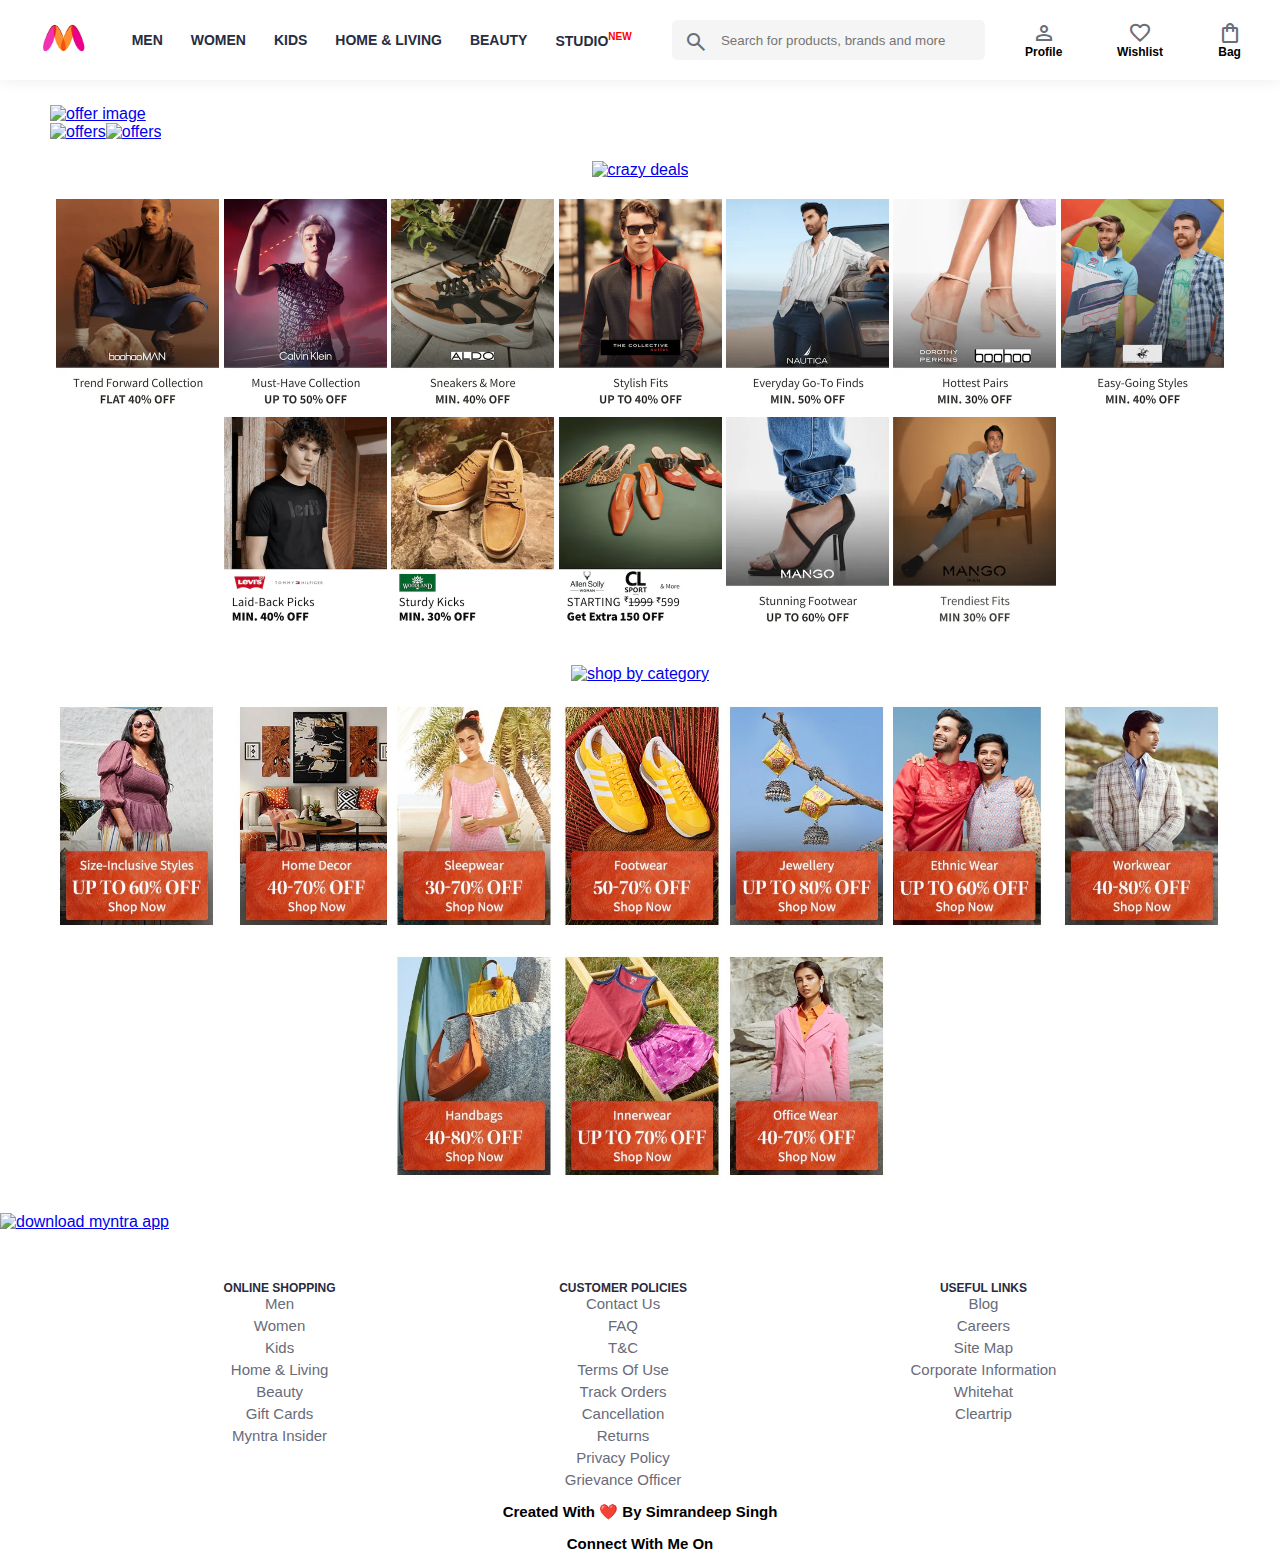
==== index.html @ f5a82bbb "upload files" ====
<!DOCTYPE html>
<html lang="en">

<head>
    <meta charset="UTF-8">
    <meta name="viewport" content="width=device-width, initial-scale=1.0">
    <link rel="stylesheet" href="index.css">
    <link rel="stylesheet"
        href="https://fonts.googleapis.com/css2?family=Material+Symbols+Outlined:opsz,wght,FILL,GRAD@20..48,100..700,0..1,-50..200" />
    <script src="https://kit.fontawesome.com/e00a16aa4d.js" crossorigin="anonymous"></script>
    <title>Myntra Clone</title>
</head>

<body>
    <header class="header_class">
        <div class="logo_container">
            <a href="#"><img class="myntra_logo" src="/images/myntra_logo.webp" alt="myntra icon"></a>
        </div>
        <nav class="nav_bar">
            <a class="nav_items" href="#">men</a>
            <a class="nav_items" href="#">women</a>
            <a class="nav_items" href="#">kids</a>
            <a class="nav_items" href="#">home & living</a>
            <a class="nav_items" href="#">beauty</a>
            <a class="nav_items" href="#">studio<sup>new</sup></a>

        </nav>
        <div class="search_bar">
            <div class="search_icon"><span class="material-symbols-outlined">search</span></div>
            <input class="search_field" placeholder="Search for products, brands and more">
        </div>
        <div class="action_bar">
            <div class="action_container">
                <span class="material-symbols-outlined action_icon">person</span>
                <span class="action_name">Profile</span>
                
            </div>
            <div class="action_container">
                <span class="material-symbols-outlined action_icon">favorite</span>
                <span class="action_name">Wishlist</span>
                
            </div>
            <div class="action_container">
                <span class="material-symbols-outlined action_icon">shopping_bag</span>
                <span class="action_name">Bag</span>
            </div>
        </div>

    </header>
    <main>
        <div class="offer_container">
            <a href="#"><img class = "offer_img" src="https://assets.myntassets.com/w_980,c_limit,fl_progressive,dpr_2.0/assets/images/2024/9/6/3f6e6fe1-d975-4098-a5b9-8888660c8a131725590203043-FLAT-400-Off-on-1st-Purchase-Strip-----7.jpg" alt="offer image"></a>
            <div class = offers>
                <a href="#"><img class = "offer_img" src="https://assets.myntassets.com/w_490,c_limit,fl_progressive,dpr_2.0/assets/images/2024/9/6/c79690b5-be4c-4faa-95ac-e5dca3f0d9ef1725589922551-01.jpg" alt="offers"></a>
                <a href="#"><img class = "offer_img" src="https://assets.myntassets.com/w_490,c_limit,fl_progressive,dpr_2.0/assets/images/2024/9/6/e4573454-3d25-48e4-98af-763149c596071725589922586-02.gif" alt="offers"></a>
            </div>
        </div>
        <div class="deals_container">
            <a href="#"><img class = "offer_img" src="https://assets.myntassets.com/w_980,c_limit,fl_progressive,dpr_2.0/assets/images/2024/9/6/2d52a258-890d-46ab-93b6-2458a0f966ee1725589715550-Crazy-Deals.jpg" alt="crazy deals"></a>
            <div class="deals_images">
                <a href="#"><img class="deal_img" src="images/offers/1.png" alt="deal image"></a>
                <a href="#"><img class="deal_img" src="images/offers/2.png" alt="deal image"></a>
                <a href="#"><img class="deal_img" src="images/offers/3.png" alt="deal image"></a>
                <a href="#"><img class="deal_img" src="images/offers/4.png" alt="deal image"></a>
                <a href="#"><img class="deal_img" src="images/offers/5.png" alt="deal image"></a>
                <a href="#"><img class="deal_img" src="images/offers/6.png" alt="deal image"></a>
                <a href="#"><img class="deal_img" src="images/offers/7.png" alt="deal image"></a>
                <a href="#"><img class="deal_img" src="images/offers/8.png" alt="deal image"></a>
                <a href="#"><img class="deal_img" src="images/offers/9.png" alt="deal image"></a>
                <a href="#"><img class="deal_img" src="images/offers/10.png" alt="deal image"></a>
                <a href="#"><img class="deal_img" src="images/offers/11.png" alt="deal image"></a>
                <a href="#"><img class="deal_img" src="images/offers/12.png" alt="deal image"></a>
            </div>
        </div>
        <div class="category_container">
            <a href="#"><img class = "offer_img" src="https://assets.myntassets.com/w_980,c_limit,fl_progressive,dpr_2.0/assets/images/2024/9/6/8acf3338-5e53-481c-960c-33b5cd05ff3c1725589715592-Shop-By-Category-----2.jpg" alt="shop by category"></a>
            <div class="category_images">
                <a href="#"><img class="category_img" src="images/categories/1.jpg" alt="category image"></a>
                <a href="#"><img class="category_img" src="images/categories/2.jpg" alt="category image"></a>
                <a href="#"><img class="category_img" src="images/categories/3.jpg" alt="category image"></a>
                <a href="#"><img class="category_img" src="images/categories/4.jpg" alt="category image"></a>
                <a href="#"><img class="category_img" src="images/categories/5.jpg" alt="category image"></a>
                <a href="#"><img class="category_img" src="images/categories/6.jpg" alt="category image"></a>
                <a href="#"><img class="category_img" src="images/categories/7.jpg" alt="category image"></a>
                <a href="#"><img class="category_img" src="images/categories/8.jpg" alt="category image"></a>
                <a href="#"><img class="category_img" src="images/categories/9.jpg" alt="category image"></a>
                <a href="#"><img class="category_img" src="images/categories/10.jpg" alt="category image"></a>
            </div>
        </div>
        <div class="download_container">
            <a href="#"><img class="offer_img" src="https://assets.myntassets.com/w_980,c_limit,fl_progressive,dpr_2.0/assets/images/2024/8/27/97b7bd6e-8373-4b32-aec9-c511ae1a1f761724757504705-App-Install-Banner.jpg" alt="download myntra app"></a>
        </div>
    </main>
    <footer class="footer_container">
        <div class="items_container">
        <div class="container1">
            <h3>ONLINE SHOPPING</h3>
            <a class="list_items" href="#">men</a>
            <a class="list_items" href="#">women</a>
            <a class="list_items" href="#">kids</a>
            <a class="list_items" href="#">home & living</a>
            <a class="list_items" href="#">beauty</a>
            <a class="list_items" href="#">gift cards</a>
            <a class="list_items" href="#">myntra insider</a>
        </div>
        <div class="container1">
            <h3>CUSTOMER POLICIES</h3>
            <a class="list_items" href="#">Contact Us</a>
            <a class="list_items" href="#">FAQ</a>
            <a class="list_items" href="#">T&C</a>
            <a class="list_items" href="#">Terms Of Use</a>
            <a class="list_items" href="#">Track Orders</a>
            <a class="list_items" href="#">Cancellation</a>
            <a class="list_items" href="#">Returns</a>
            <a class="list_items" href="#">Privacy policy</a>
            <a class="list_items" href="#">Grievance Officer</a>
        </div>
        <div class="container1">
            <h3>USEFUL LINKS</h3>
            <a class="list_items" href="#">Blog</a>
            <a class="list_items" href="#">Careers</a>
            <a class="list_items" href="#">Site Map</a>
            <a class="list_items" href="#">Corporate Information</a>
            <a class="list_items" href="#">Whitehat</a>
            <a class="list_items" href="#">Cleartrip</a>
        </div>
    </div>
        <div class="last_line" style="margin-top: 10px;">
            created with ❤️ by simrandeep singh
        </div>
        <div class="last_line">
            <a href="https://www.linkedin.com/in/simrandeepsinghdev">Connect with me on <i class="fa-brands fa-linkedin linkedin_icon"></i></a>
            
        </div>
    </footer>
</body>

</html>
---- index.css ----
* {
    margin: 0;
    padding: 0;
    font-family: Assistant, -apple-system, BlinkMacSystemFont, Segoe UI, Roboto, Helvetica, Arial, sans-serif;
}
.header_class {
    display: flex;
    justify-content: space-between;
    background-color: rgb(255, 255, 255);
    box-shadow: 0 4px 12px 0 rgba(0, 0, 0, .05);
    height: 80px;
    align-items: center;
    padding: 0 3%;
}

.myntra_logo{
    height: 36px;
    width: 53px;
}
.nav_bar{
    display: flex;
    min-width: 500px;
    justify-content: space-between;
    align-items: center;
    margin-left: 2%;
}
.nav_items{
    text-decoration: none;
    font-size: 14px;
    text-transform: uppercase;
    font-weight: 700;
    color: #282c3f;
    
}
.nav_items:hover{
    border-bottom: 4px solid #ff3f6c;
    padding: 27px 0;
    
}
.nav_items sup{
    color: red;
    font-size: 10px;
}

.search_icon{
    align-items: center;
    height: 20px;
    font-size: 21px;
    color: #696e79;
    padding: 4%;
}
.search_bar{
    display: flex;
    background-color: #f5f5f6;
    height: 40px;
    min-width: 26%;
    align-items: center;
    border-radius: 5px;
    margin-left: 2%;
}

.search_field{
    border: none;
    box-sizing: content-box;
    min-width: 80%;
    height: 40px;
    background-color: #f5f5f6;
    border-radius: 5px;
    box-sizing: content-box;
    outline: 0;
    color: #696e79;
}

.action_bar{
    padding-left: 2%;
    display: flex;
    justify-content: space-between;
    min-width: 18%;
}

.action_container{
    display: flex;
    flex-direction: column;
    justify-content: center;
    align-items: center;
}
.action_icon{
    color: #696e79;
}
.action_name{
    font-size: 12px;
    font-weight: 700;
}

.offer_img{
 width: 100%;
}

.offer_container{
    padding: 0 50px;
    display: flex;
    flex-direction: column;
    justify-content: center;
    margin-top: 25px;
}

.offers{
    display: flex;
}

.deals_container{
    padding-top: 20px;
    align-items: center;
    display: flex;
    flex-direction: column;
}

.deals_images{
    padding: 20px 0;
    display: inline-block;
    text-align: center;
    max-width: 100%;
}

.deal_img{
    width: 163px; 
}

.category_container{
    padding: 10px 0;
    align-items: center;
    display: flex;
    flex-direction: column;
}

.category_images{
    padding: 10px 0;
    display: inline-block;
    text-align: center;
    max-width: 100%;
}

.category_img{
    width: 163px; 
}
.items_container{
    margin-top: 50px;
    display: flex;
    justify-content: space-evenly;
}
.container1{
   
    text-align: center;

}
.footer_container h3{
    font-weight: 700;
    color: #282c3f;
    font-size: 12px;
}
.list_items{
    text-decoration: none;
    text-transform: capitalize;
    color: #696b79;
    display: block;
    font-size: 15px;
    padding-bottom: 5px;
}
.footer_container{
    display: flex;
    flex-direction: column;
}
.last_line{
    text-shadow: #282c3f;
    text-transform: capitalize;
    color: #000000;
    font-size: 15px;
    padding-bottom: 10px;
    text-align: center;
    font-weight: 700;
}

.linkedin_icon{
    font-size: 20px;
    color: blue;
}

.last_line a{
    text-decoration: none;
    color: #000000;
}
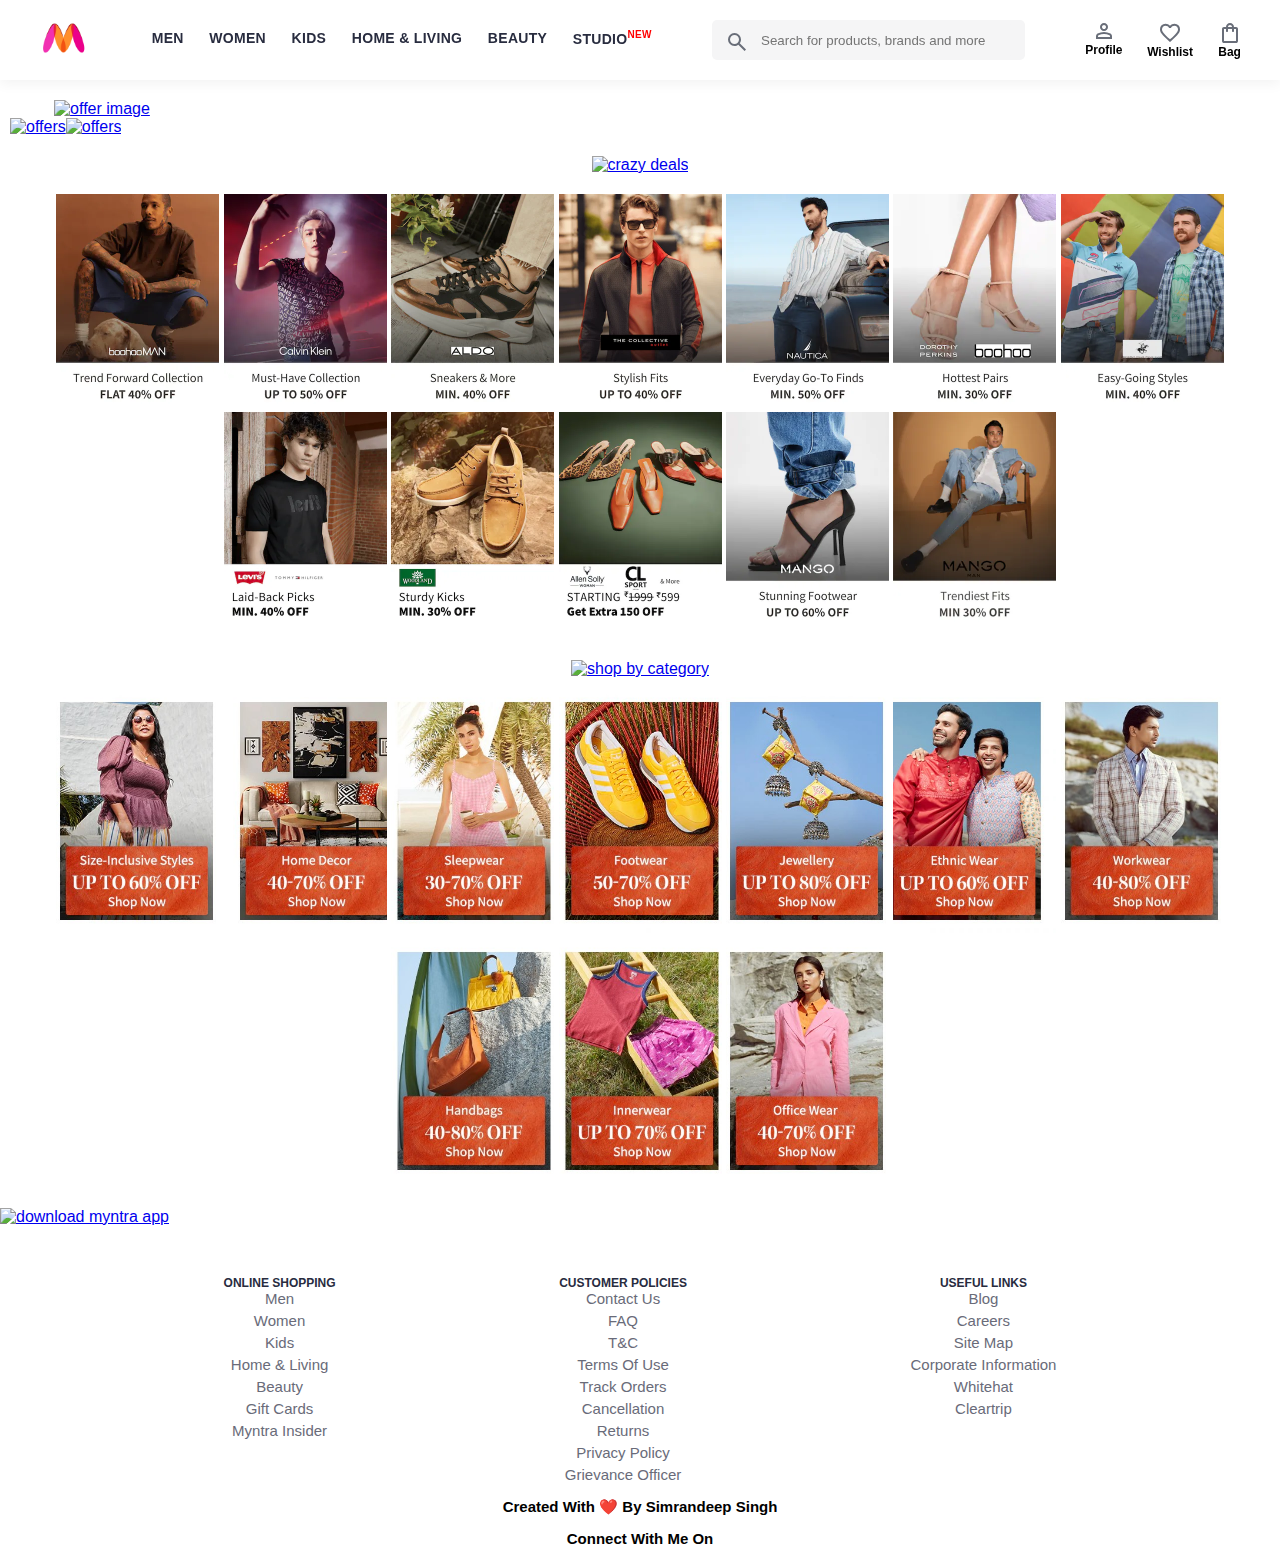
==== commit 673e9ad1: "implemented js" ====
--- a/index.html
+++ b/index.html
@@ -4,7 +4,7 @@
 <head>
     <meta charset="UTF-8">
     <meta name="viewport" content="width=device-width, initial-scale=1.0">
-    <link rel="stylesheet" href="index.css">
+    <link rel="stylesheet" href="css/index.css">
     <link rel="stylesheet"
         href="https://fonts.googleapis.com/css2?family=Material+Symbols+Outlined:opsz,wght,FILL,GRAD@20..48,100..700,0..1,-50..200" />
     <script src="https://kit.fontawesome.com/e00a16aa4d.js" crossorigin="anonymous"></script>
@@ -13,78 +13,79 @@
 
 <body>
     <header class="header_class">
+        <div class="menu_container">
+            <a class="menu_icon" href="./index.html"><span class="material-symbols-outlined menu_icon">menu</span></a>
+        </div>
         <div class="logo_container">
-            <a href="#"><img class="myntra_logo" src="/images/myntra_logo.webp" alt="myntra icon"></a>
+            <a href="./index.html"><img class="myntra_logo" src="../images/myntra_logo.webp" alt="myntra icon"></a>
         </div>
         <nav class="nav_bar">
-            <a class="nav_items" href="#">men</a>
-            <a class="nav_items" href="#">women</a>
-            <a class="nav_items" href="#">kids</a>
-            <a class="nav_items" href="#">home & living</a>
-            <a class="nav_items" href="#">beauty</a>
-            <a class="nav_items" href="#">studio<sup>new</sup></a>
-
+            <a class="nav_items" href="./pages/products.html">men</a>
+            <a class="nav_items" href="./pages/products.html">women</a>
+            <a class="nav_items" href="./pages/products.html">kids</a>
+            <a class="nav_items" href="./pages/products.html">home & living</a>
+            <a class="nav_items" href="./pages/products.html">beauty</a>
+            <a class="nav_items" href="./pages/products.html">studio<sup>new</sup></a>
         </nav>
         <div class="search_bar">
             <div class="search_icon"><span class="material-symbols-outlined">search</span></div>
             <input class="search_field" placeholder="Search for products, brands and more">
         </div>
         <div class="action_bar">
-            <div class="action_container">
+            <div class="action_container person-item">
                 <span class="material-symbols-outlined action_icon">person</span>
-                <span class="action_name">Profile</span>
-                
+                <span class="action_name">Profile</span>     
             </div>
             <div class="action_container">
                 <span class="material-symbols-outlined action_icon">favorite</span>
-                <span class="action_name">Wishlist</span>
-                
+                <span class="action_name">Wishlist</span>   
             </div>
-            <div class="action_container">
+            <a href="pages/bag.html" ><div class="action_container action_container-bag">
                 <span class="material-symbols-outlined action_icon">shopping_bag</span>
                 <span class="action_name">Bag</span>
+                <span class="bag_item_count">0</span>
             </div>
+            </a>
         </div>
-
     </header>
-    <main>
+    <main class = "main_container">
         <div class="offer_container">
-            <a href="#"><img class = "offer_img" src="https://assets.myntassets.com/w_980,c_limit,fl_progressive,dpr_2.0/assets/images/2024/9/6/3f6e6fe1-d975-4098-a5b9-8888660c8a131725590203043-FLAT-400-Off-on-1st-Purchase-Strip-----7.jpg" alt="offer image"></a>
+            <a href="pages/products.html"><img class = "offer_img1" src="https://assets.myntassets.com/w_980,c_limit,fl_progressive,dpr_2.0/assets/images/2024/9/6/3f6e6fe1-d975-4098-a5b9-8888660c8a131725590203043-FLAT-400-Off-on-1st-Purchase-Strip-----7.jpg" alt="offer image"></a>
             <div class = offers>
-                <a href="#"><img class = "offer_img" src="https://assets.myntassets.com/w_490,c_limit,fl_progressive,dpr_2.0/assets/images/2024/9/6/c79690b5-be4c-4faa-95ac-e5dca3f0d9ef1725589922551-01.jpg" alt="offers"></a>
-                <a href="#"><img class = "offer_img" src="https://assets.myntassets.com/w_490,c_limit,fl_progressive,dpr_2.0/assets/images/2024/9/6/e4573454-3d25-48e4-98af-763149c596071725589922586-02.gif" alt="offers"></a>
+                <a href="pages/products.html"><img class = "offer_img" src="https://assets.myntassets.com/w_490,c_limit,fl_progressive,dpr_2.0/assets/images/2024/9/6/c79690b5-be4c-4faa-95ac-e5dca3f0d9ef1725589922551-01.jpg" alt="offers"></a>
+                <a href="pages/products.html"><img class = "offer_img" src="https://assets.myntassets.com/w_490,c_limit,fl_progressive,dpr_2.0/assets/images/2024/9/6/e4573454-3d25-48e4-98af-763149c596071725589922586-02.gif" alt="offers"></a>
             </div>
         </div>
         <div class="deals_container">
-            <a href="#"><img class = "offer_img" src="https://assets.myntassets.com/w_980,c_limit,fl_progressive,dpr_2.0/assets/images/2024/9/6/2d52a258-890d-46ab-93b6-2458a0f966ee1725589715550-Crazy-Deals.jpg" alt="crazy deals"></a>
+            <a href="pages/products.html"><img class = "offer_img" src="https://assets.myntassets.com/w_980,c_limit,fl_progressive,dpr_2.0/assets/images/2024/9/6/2d52a258-890d-46ab-93b6-2458a0f966ee1725589715550-Crazy-Deals.jpg" alt="crazy deals"></a>
             <div class="deals_images">
-                <a href="#"><img class="deal_img" src="images/offers/1.png" alt="deal image"></a>
-                <a href="#"><img class="deal_img" src="images/offers/2.png" alt="deal image"></a>
-                <a href="#"><img class="deal_img" src="images/offers/3.png" alt="deal image"></a>
-                <a href="#"><img class="deal_img" src="images/offers/4.png" alt="deal image"></a>
-                <a href="#"><img class="deal_img" src="images/offers/5.png" alt="deal image"></a>
-                <a href="#"><img class="deal_img" src="images/offers/6.png" alt="deal image"></a>
-                <a href="#"><img class="deal_img" src="images/offers/7.png" alt="deal image"></a>
-                <a href="#"><img class="deal_img" src="images/offers/8.png" alt="deal image"></a>
-                <a href="#"><img class="deal_img" src="images/offers/9.png" alt="deal image"></a>
-                <a href="#"><img class="deal_img" src="images/offers/10.png" alt="deal image"></a>
-                <a href="#"><img class="deal_img" src="images/offers/11.png" alt="deal image"></a>
-                <a href="#"><img class="deal_img" src="images/offers/12.png" alt="deal image"></a>
+                <a href="pages/products.html"><img class="deal_img" src="images/offers/1.png" alt="deal image"></a>
+                <a href="pages/products.html"><img class="deal_img" src="images/offers/2.png" alt="deal image"></a>
+                <a href="pages/products.html"><img class="deal_img" src="images/offers/3.png" alt="deal image"></a>
+                <a href="pages/products.html"><img class="deal_img" src="images/offers/4.png" alt="deal image"></a>
+                <a href="pages/products.html"><img class="deal_img" src="images/offers/5.png" alt="deal image"></a>
+                <a href="pages/products.html"><img class="deal_img" src="images/offers/6.png" alt="deal image"></a>
+                <a href="pages/products.html"><img class="deal_img" src="images/offers/7.png" alt="deal image"></a>
+                <a href="pages/products.html"><img class="deal_img" src="images/offers/8.png" alt="deal image"></a>
+                <a href="pages/products.html"><img class="deal_img" src="images/offers/9.png" alt="deal image"></a>
+                <a href="pages/products.html"><img class="deal_img" src="images/offers/10.png" alt="deal image"></a>
+                <a href="pages/products.html"><img class="deal_img" src="images/offers/11.png" alt="deal image"></a>
+                <a href="pages/products.html"><img class="deal_img" src="images/offers/12.png" alt="deal image"></a>
             </div>
         </div>
         <div class="category_container">
-            <a href="#"><img class = "offer_img" src="https://assets.myntassets.com/w_980,c_limit,fl_progressive,dpr_2.0/assets/images/2024/9/6/8acf3338-5e53-481c-960c-33b5cd05ff3c1725589715592-Shop-By-Category-----2.jpg" alt="shop by category"></a>
+            <a href="pages/products.html"><img class = "offer_img" src="https://assets.myntassets.com/w_980,c_limit,fl_progressive,dpr_2.0/assets/images/2024/9/6/8acf3338-5e53-481c-960c-33b5cd05ff3c1725589715592-Shop-By-Category-----2.jpg" alt="shop by category"></a>
             <div class="category_images">
-                <a href="#"><img class="category_img" src="images/categories/1.jpg" alt="category image"></a>
-                <a href="#"><img class="category_img" src="images/categories/2.jpg" alt="category image"></a>
-                <a href="#"><img class="category_img" src="images/categories/3.jpg" alt="category image"></a>
-                <a href="#"><img class="category_img" src="images/categories/4.jpg" alt="category image"></a>
-                <a href="#"><img class="category_img" src="images/categories/5.jpg" alt="category image"></a>
-                <a href="#"><img class="category_img" src="images/categories/6.jpg" alt="category image"></a>
-                <a href="#"><img class="category_img" src="images/categories/7.jpg" alt="category image"></a>
-                <a href="#"><img class="category_img" src="images/categories/8.jpg" alt="category image"></a>
-                <a href="#"><img class="category_img" src="images/categories/9.jpg" alt="category image"></a>
-                <a href="#"><img class="category_img" src="images/categories/10.jpg" alt="category image"></a>
+                <a href="pages/products.html"><img class="category_img" src="images/categories/1.jpg" alt="category image"></a>
+                <a href="pages/products.html"><img class="category_img" src="images/categories/2.jpg" alt="category image"></a>
+                <a href="pages/products.html"><img class="category_img" src="images/categories/3.jpg" alt="category image"></a>
+                <a href="pages/products.html"><img class="category_img" src="images/categories/4.jpg" alt="category image"></a>
+                <a href="pages/products.html"><img class="category_img" src="images/categories/5.jpg" alt="category image"></a>
+                <a href="pages/products.html"><img class="category_img" src="images/categories/6.jpg" alt="category image"></a>
+                <a href="pages/products.html"><img class="category_img" src="images/categories/7.jpg" alt="category image"></a>
+                <a href="pages/products.html"><img class="category_img" src="images/categories/8.jpg" alt="category image"></a>
+                <a href="pages/products.html"><img class="category_img" src="images/categories/9.jpg" alt="category image"></a>
+                <a href="pages/products.html"><img class="category_img" src="images/categories/10.jpg" alt="category image"></a>
             </div>
         </div>
         <div class="download_container">
@@ -92,7 +93,7 @@
         </div>
     </main>
     <footer class="footer_container">
-        <div class="items_container">
+        <div class="footer_items_container">
         <div class="container1">
             <h3>ONLINE SHOPPING</h3>
             <a class="list_items" href="#">men</a>
@@ -133,6 +134,8 @@
             
         </div>
     </footer>
+    <script src="../data/items.js"></script>
+    <script src="../scripts/products.js"></script>
 </body>
 
-</html>+</html>
--- a/css/index.css
+++ b/css/index.css
@@ -0,0 +1,290 @@
+* {
+    margin: 0;
+    padding: 0;
+    font-family: Assistant, -apple-system, BlinkMacSystemFont, Segoe UI, Roboto, Helvetica, Arial, sans-serif;
+}
+
+.header_class {
+    position: fixed;
+    top: 0;
+    left: 0;
+    right: 0;
+    display: flex;
+    justify-content: space-between;
+    background-color: rgb(255, 255, 255);
+    box-shadow: 0 4px 12px 0 rgba(0, 0, 0, .05);
+    height: 80px;
+    align-items: center;
+    padding: 0 3%;
+    z-index: 1000;
+}
+
+.main_container{
+    margin-top: 100px;
+}
+.myntra_logo{
+    width: 53px;
+}
+.nav_bar{
+    display: flex;
+    min-width: 500px;
+    justify-content: space-between;
+    align-items: center;
+    margin-left: 2%;
+}
+
+.nav_items{
+    text-decoration: none;
+    font-size: 14px;
+    letter-spacing: .3px;
+    text-transform: uppercase;
+    font-weight: 700;
+    color: #282c3f;
+    padding: 28px 0;
+    border-bottom: 4px solid #ffffff;
+}
+
+.nav_items:hover{
+    border-bottom: 4px solid #ff3f6c; 
+  
+}
+
+.person-item:hover{
+    border-bottom: 4px solid #ff3f6c;
+}
+
+.person-item{
+    padding: 15px 0;
+    position: relative;
+    border-bottom: 4px solid #ffffff;
+}
+
+.nav_items sup{
+    color: red;
+    font-size: 10px;
+}
+
+.search_icon{
+    align-items: center;
+    height: 20px;
+    font-size: 21px;
+    color: #696e79;
+    padding: 4%;
+}
+.search_bar{
+    display: flex;
+    background-color: #f5f5f6;
+    height: 40px;
+    min-width: 26%;
+    align-items: center;
+    border-radius: 5px;
+    margin-left: 2%;
+}
+
+.search_field{
+    border: none;
+    box-sizing: content-box;
+    min-width: 80%;
+    height: 40px;
+    background-color: #f5f5f6;
+    border-radius: 5px;
+    box-sizing: content-box;
+    outline: 0;
+    color: #696e79;
+}
+
+@media screen and (max-width:1000px) {
+    .search_field{
+        display: none;
+    }
+    .search_bar{
+        min-width:6%
+    }
+    .action_bar{
+        flex-grow: 0.4;
+    }
+}
+
+@media screen and (max-width:800px) {
+    .nav_bar{
+        display: none;
+    }
+    .action_bar{
+        flex-grow: 0.4;
+    }
+    .menu_container {
+        cursor: pointer;
+    }
+    .menu_icon{
+        text-decoration: none;
+        color: #696e79;
+    }
+
+}
+@media screen and (min-width: 800px) {
+    .menu_container{
+        display: none;
+    }
+    .offer_container{
+        padding: 0 10px;
+        display: flex;
+        flex-direction: column;
+        justify-content: center;
+        margin-top: 25px;
+    }
+}
+
+.action_bar{
+    padding-left: 2%;
+    display: flex;
+    justify-content: space-between;
+    min-width: 13%;
+    align-items: center;
+}
+
+.action_bar a{
+    text-decoration: none;
+    color: #000000;
+}
+
+.action_container{
+    display: flex;
+    flex-direction: column;
+    justify-content: center;
+    align-items: center;
+}
+
+.action_container-bag{
+    margin-top: 18px;
+}
+
+.action_container-person{
+    margin-top: 5px;
+}
+
+.action_icon{
+    color: #696e79;
+}
+.action_name{
+    font-size: 12px;
+    font-weight: 700;
+}
+
+.offer_img{
+ width: 100%;
+}
+
+.offer_container a{
+    display: flex;
+    justify-content: center;
+    align-items: center;
+}
+.offer_img1{
+    width: 93%;
+    display: flex;
+    justify-content: center;
+    align-items: center;
+   }
+
+.offers{
+    display: flex;
+    
+}
+
+.deals_container{
+    padding-top: 20px;
+    align-items: center;
+    display: flex;
+    flex-direction: column;
+}
+
+.deals_images{
+    padding: 20px 0;
+    display: inline-block;
+    text-align: center;
+    max-width: 100%;
+}
+
+.deal_img{
+    width: 163px; 
+}
+
+.category_container{
+    padding: 10px 0;
+    align-items: center;
+    display: flex;
+    flex-direction: column;
+}
+
+.category_images{
+    padding: 10px 20px;
+    display: inline-block;
+    text-align: center;
+    max-width: 100%;
+}
+
+.category_img{
+    width: 163px; 
+}
+.footer_items_container{
+    margin-top: 50px;
+    display: flex;
+    justify-content: space-evenly;
+}
+.container1{
+   
+    text-align: center;
+
+}
+.footer_container h3{
+    font-weight: 700;
+    color: #282c3f;
+    font-size: 12px;
+}
+.list_items{
+    text-decoration: none;
+    text-transform: capitalize;
+    color: #696b79;
+    display: block;
+    font-size: 15px;
+    padding-bottom: 5px;
+}
+.footer_container{
+    display: flex;
+    flex-direction: column;
+}
+.last_line{
+    text-shadow: #282c3f;
+    text-transform: capitalize;
+    color: #000000;
+    font-size: 15px;
+    padding-bottom: 10px;
+    text-align: center;
+    font-weight: 700;
+}
+
+.linkedin_icon{
+    font-size: 20px;
+    color: blue;
+}
+
+.last_line a{
+    text-decoration: none;
+    color: #000000;
+}
+
+.bag_item_count{
+    background-color: #f16565;
+    white-space: nowrap;
+    text-align: center;
+    line-height: 18px;
+    padding: 0 6px;
+    height: 18px;
+    position: relative;
+    border-radius: 50%;
+    font-size: 12px;
+    color: #fff;
+    left: 13px;
+    top: -44px;
+    font-weight: 700;
+}